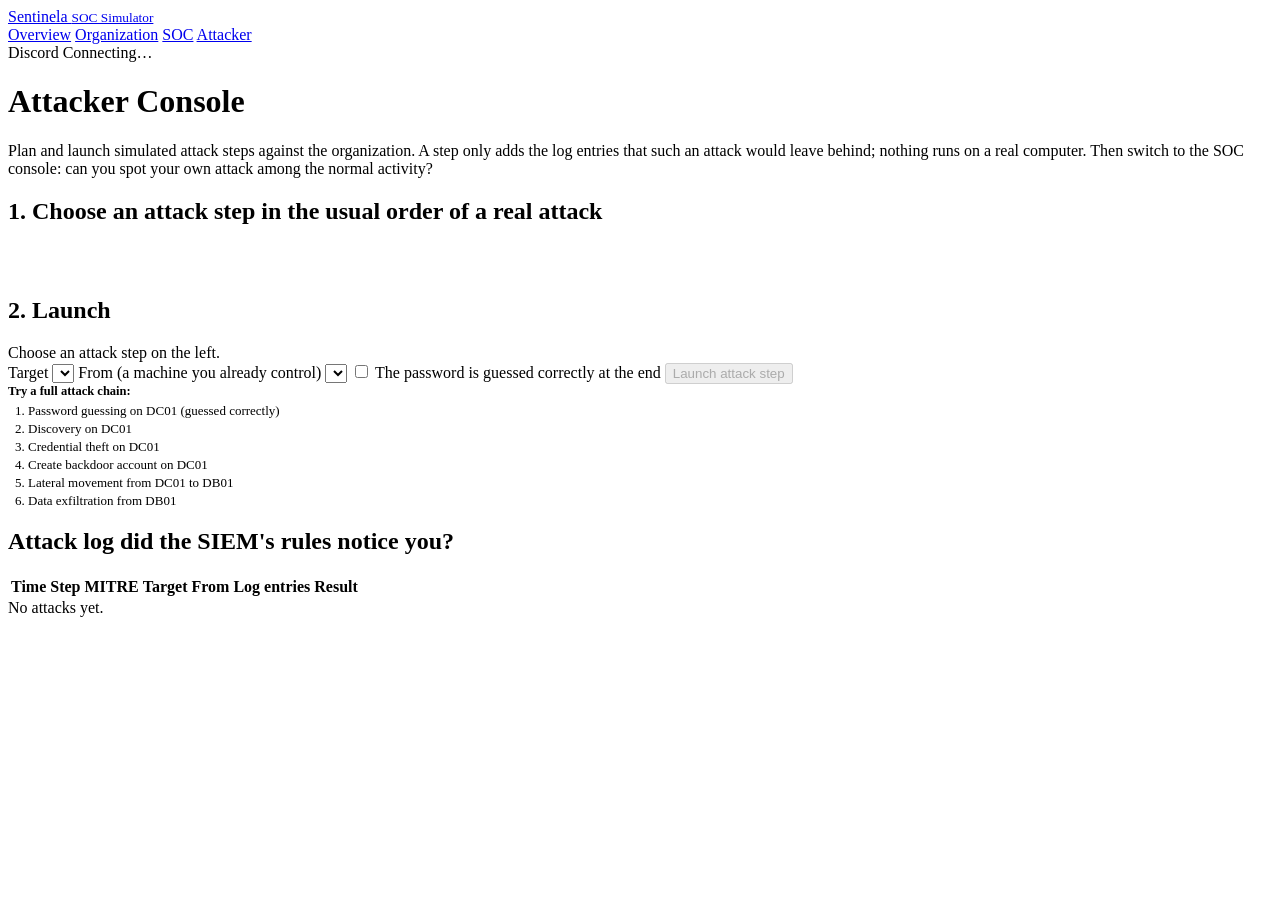
==== web/attacker.html @ 91e641de "feat: turn Sentinela into a SOC training simulator Replace the single-file server with the sentinela" ====
<!doctype html>
<html lang="en">
<head>
<meta charset="utf-8">
<meta name="viewport" content="width=device-width, initial-scale=1">
<title>Sentinela Attacker Console</title>
<link rel="icon" type="image/png" sizes="32x32" href="/static/logo-32.png">
<link rel="icon" type="image/png" sizes="64x64" href="/static/logo-64.png">
<link rel="apple-touch-icon" href="/static/logo-180.png">
<link rel="stylesheet" href="/static/style.css">
<style>
  :root { --accent: #c2302a; --accent-soft: #fdecea; }
  .scenarios { display: grid; grid-template-columns: repeat(auto-fill, minmax(230px, 1fr)); gap: 12px; padding: 16px; }
  .scenario {
    text-align: left; padding: 12px; border-radius: 8px; cursor: pointer;
    border: 1px solid var(--border); background: var(--panel); display: flex; flex-direction: column; gap: 4px;
  }
  .scenario:hover { border-color: var(--muted); }
  .scenario.selected { border-color: var(--attack); background: var(--attack-soft); box-shadow: inset 0 0 0 1px var(--attack); }
  .scenario .tactic { font-size: 11.5px; text-transform: uppercase; letter-spacing: .4px; color: var(--muted); font-weight: 600; }
  .scenario strong { font-size: 14.5px; }
  .scenario p { margin: 0; color: var(--muted); font-size: 13px; }
  .chain { margin: 0; padding-left: 20px; color: var(--muted); font-size: 13px; }
  .chain li { margin: 2px 0; }
</style>
</head>
<body>
<header class="topbar">
  <a class="brand" href="/">Sentinela <small>SOC Simulator</small></a>
  <nav class="nav">
    <a href="/">Overview</a>
    <a href="/organization">Organization</a>
    <a href="/soc">SOC</a>
    <a href="/attacker" class="active attacker">Attacker</a>
  </nav>
  <span class="chip"><span class="dot" id="webhook-dot"></span><span id="webhook-text">Discord</span></span>
  <span class="chip"><span class="dot" id="status-dot"></span><span id="status-text">Connecting…</span></span>
</header>

<div class="page stack">
  <div>
    <h1>Attacker Console</h1>
    <p class="lead">Plan and launch simulated attack steps against the organization. A step only adds the log entries that such an attack would leave behind; nothing runs on a real computer. Then switch to the SOC console: can you spot your own attack among the normal activity?</p>
  </div>

  <div class="grid-main">
    <section class="panel">
      <h2>1. Choose an attack step <span class="sub">in the usual order of a real attack</span></h2>
      <div class="scenarios" id="scenarios"></div>
    </section>

    <section class="panel">
      <h2>2. Launch</h2>
      <form class="panel-body fields" id="launch-form">
        <div id="chosen" class="muted">Choose an attack step on the left.</div>
        <label>Target
          <select name="target_id" id="target" required></select>
        </label>
        <label id="source-label" class="hidden">From (a machine you already control)
          <select name="source_id" id="source"></select>
        </label>
        <label class="check hidden" id="succeed-label">
          <input type="checkbox" name="succeed" id="succeed"> The password is guessed correctly at the end
        </label>
        <button class="btn danger" type="submit" id="launch" disabled>Launch attack step</button>
        <div class="form-msg" id="launch-msg" aria-live="polite"></div>
        <div>
          <div class="muted" style="font-size:12.5px;margin-bottom:4px"><b>Try a full attack chain:</b></div>
          <ol class="chain">
            <li>Password guessing on DC01 (guessed correctly)</li>
            <li>Discovery on DC01</li>
            <li>Credential theft on DC01</li>
            <li>Create backdoor account on DC01</li>
            <li>Lateral movement from DC01 to DB01</li>
            <li>Data exfiltration from DB01</li>
          </ol>
        </div>
      </form>
    </section>
  </div>

  <section class="panel">
    <h2>Attack log <span class="sub">did the SIEM's rules notice you?</span></h2>
    <div class="table-wrap">
      <table>
        <thead><tr><th>Time</th><th>Step</th><th>MITRE</th><th>Target</th><th>From</th><th>Log entries</th><th>Result</th></tr></thead>
        <tbody id="attacks"></tbody>
      </table>
      <div class="empty" id="attacks-empty">No attacks yet.</div>
    </div>
  </section>
</div>

<script src="/static/common.js"></script>
<script>
const { api, el, badge, toast, poll, formatTime } = S;
const form = document.getElementById("launch-form");
let scenarios = [];
let chosen = null;

function renderScenarios() {
  document.getElementById("scenarios").replaceChildren(...scenarios.map((s) => el("button", {
    type: "button",
    class: `scenario ${chosen && chosen.id === s.id ? "selected" : ""}`,
    "aria-pressed": String(Boolean(chosen && chosen.id === s.id)),
    onclick: () => choose(s),
  }, [
    el("span", { class: "tactic", text: `${s.tactic} · ${s.mitre}` }),
    el("strong", { text: s.name }),
    el("p", { text: s.description }),
  ])));
}

function choose(scenario) {
  chosen = scenario;
  renderScenarios();
  document.getElementById("chosen").replaceChildren(el("b", { text: scenario.name }), ` (${scenario.mitre})`);
  document.getElementById("source-label").classList.toggle("hidden", !scenario.needs_source);
  document.getElementById("succeed-label").classList.toggle("hidden", !scenario.supports_success);
  document.getElementById("launch").disabled = false;
}

async function loadAssets() {
  const assets = await api("/assets");
  for (const id of ["target", "source"]) {
    const select = document.getElementById(id);
    const current = select.value;
    select.replaceChildren(...assets.map((a) => el("option", { value: a.id, text: `${a.hostname} (${a.ip}, ${a.department})` })));
    if (assets.some((a) => a.id === current)) select.value = current;
  }
}

async function refreshAttacks() {
  const attacks = await api("/attacks");
  document.getElementById("attacks-empty").classList.toggle("hidden", attacks.length > 0);
  document.getElementById("attacks").replaceChildren(...attacks.map((a) => el("tr", {}, [
    el("td", { class: "muted", text: formatTime(a.launched_at) }),
    el("td", {}, [a.name, a.succeeded ? " " : null, a.succeeded ? badge("password guessed", "attack") : null]),
    el("td", {}, el("code", { text: a.mitre })),
    el("td", { text: a.target }),
    el("td", { text: a.source || "internet" }),
    el("td", { text: a.event_ids.length }),
    el("td", {}, a.detected
      ? [badge("Detected", "bad"), " ", el("code", { text: a.detected_by.join(", ") })]
      : badge("Not detected", "ok")),
  ])));
}

form.addEventListener("submit", async (e) => {
  e.preventDefault();
  if (!chosen) return;
  const body = {
    scenario: chosen.id,
    target_id: document.getElementById("target").value,
    source_id: chosen.needs_source ? document.getElementById("source").value : null,
    succeed: chosen.supports_success && document.getElementById("succeed").checked,
  };
  const msg = document.getElementById("launch-msg");
  try {
    const attack = await api("/attacks", { method: "POST", body });
    msg.className = "form-msg ok";
    msg.textContent = `${attack.name} on ${attack.target}: ${attack.event_ids.length} log entries created. ` +
      (attack.detected ? `A rule fired (${attack.detected_by.join(", ")}).` : "No rule fired. You were not noticed… yet.");
    refreshAttacks();
  } catch (err) {
    msg.className = "form-msg err";
    msg.textContent = err.message;
  }
});

(async () => {
  scenarios = await api("/scenarios");
  renderScenarios();
  await loadAssets();
  poll(refreshAttacks, 4000);
  setInterval(loadAssets, 15000);
})();
</script>
</body>
</html>
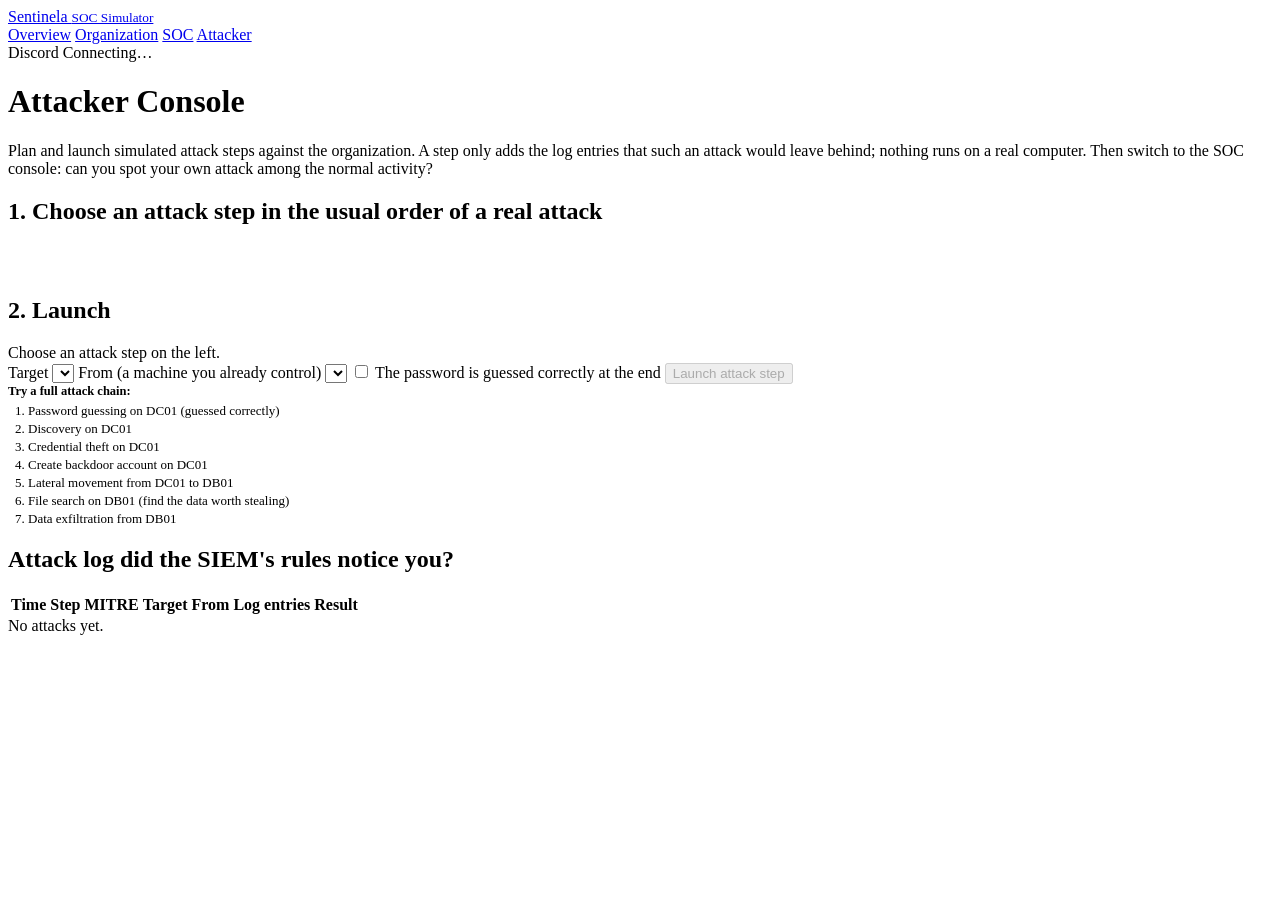
==== commit 1a5caca0: "feat: harden SEN-008, add file search attack, block CSRF and DNS rebinding" ====
--- a/web/attacker.html
+++ b/web/attacker.html
@@ -72,6 +72,7 @@
             <li>Credential theft on DC01</li>
             <li>Create backdoor account on DC01</li>
             <li>Lateral movement from DC01 to DB01</li>
+            <li>File search on DB01 (find the data worth stealing)</li>
             <li>Data exfiltration from DB01</li>
           </ol>
         </div>
